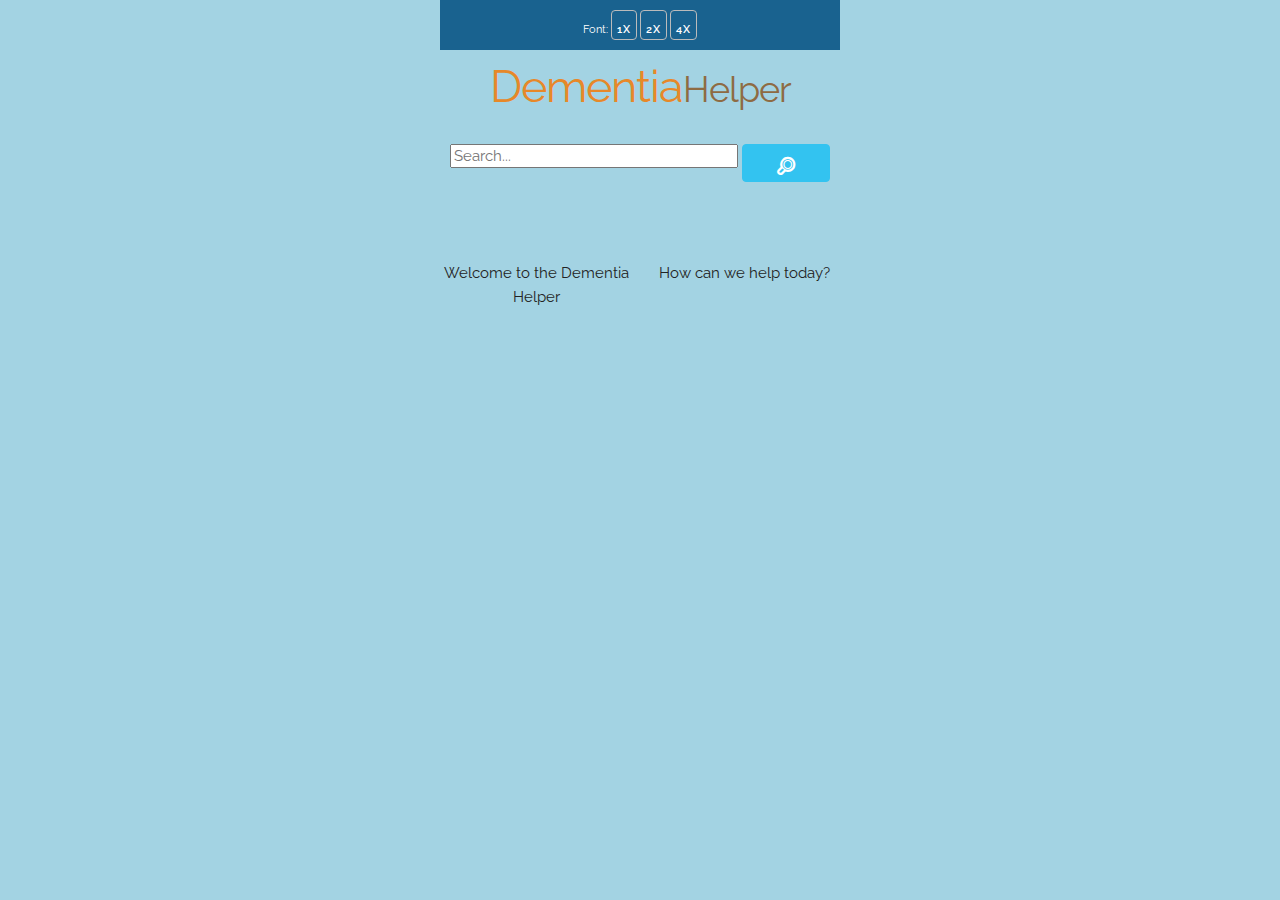
==== index.html @ f3bfcfc5 "initial" ====
<!DOCTYPE html>
<html lang="en">
<head>

  <!-- Basic Page Needs
  –––––––––––––––––––––––––––––––––––––––––––––––––– -->
  <meta charset="utf-8">
  <title>Dementia Helper</title>
  <meta name="description" content="">
  <meta name="author" content="">

  <!-- Mobile Specific Metas
  –––––––––––––––––––––––––––––––––––––––––––––––––– -->
  <meta name="viewport" content="width=device-width, initial-scale=1">

  <!-- ICONS
  –––––––––––––––––––––––––––––––––––––––––––––––––– -->
  <link rel="stylesheet" href="font/typicons.min.css">

  <!-- FONT
  –––––––––––––––––––––––––––––––––––––––––––––––––– -->
  <link href="//fonts.googleapis.com/css?family=Raleway:400,300,600" rel="stylesheet" type="text/css">

  <!-- CSS
  –––––––––––––––––––––––––––––––––––––––––––––––––– -->
  <link rel="stylesheet" href="css/normalize.css">
  <link rel="stylesheet" href="css/skeleton.css">
  <link rel="stylesheet" href="css/glide.css">
  <link rel="stylesheet" href="css/style.css">

  <!-- Favicon
  –––––––––––––––––––––––––––––––––––––––––––––––––– -->
  <link rel="icon" type="image/png" href="images/favicon.png">

</head>
<body>

  <!-- Primary Page Layout
  –––––––––––––––––––––––––––––––––––––––––––––––––– -->
  <div class="container">
    <div class="row font-access">
      <div class="twelve column">
          <span class="accent-text">Font: </span>
          <button class="menu-trigger">1x</button>
          <button>2x</button>
          <button>4x</button>
      </div>
    </div>

    <div class="row">
      <div class="twelve columns">
        <h1>Dementia<small>Helper</small></h1>
      </div>
    </div>

    <div class="search row">
      <div class="twelve columns">
        <input type="search" placeholder="Search..." />
        <button class="button-primary"><i class="typcn typcn-zoom-outline"></i> </button>
      </div>
    </div>

    <div class="row">
      <div class="twelve columns">
        <div class="slider">
          <ul class="slider__wrapper">
            <li class="slider__item"><img src="http://placehold.it/500x300" alt=""></li>
            <li class="slider__item"><img src="http://placehold.it/500x300" alt=""></li>
            <li class="slider__item"><img src="http://placehold.it/500x300" alt=""></li>
          </ul>
        </div>
      </div>
    </div>

    <div class="row">
      <div class="six columns">
        <p>Welcome to the Dementia Helper</p>
      </div>

      <div class="six columns">
        <p>How can we help today?</p>
      </div>
    </div>

    <nav id="menu">
      <ul>
        <li><a href="#" class="button Selected"><i class="typcn typcn-home"></i></a></li>
        <li><a href="services.html" class="button"><i class="typcn typcn-spanner"></i></a></li>
        <li><a href="" class="button"><i class="typcn typcn-phone"></i></a></li>
        <li><a href="" class="button"><i class="typcn typcn-info-large"></i></a></li>
      </ul>
    </nav>

  </div>

<!-- End Document
  –––––––––––––––––––––––––––––––––––––––––––––––––– -->

  <script src="http://code.jquery.com/jquery-1.9.1.min.js"></script>
  <script src="js/jquery.glide.min.js"></script>
  <script src="js/inits.js"></script>
</body>
</html>
---- font/typicons.min.css ----
@charset 'UTF-8';@font-face{font-family:'typicons';font-weight:normal;font-style:normal;src:url('typicons.eot');src:url('typicons.eot?#iefix') format('embedded-opentype'),url('typicons.woff') format('woff'),url('typicons.ttf') format('truetype'),url('typicons.svg#typicons') format('svg')}.typcn:before{font-family:'typicons';font-style:normal;font-weight:normal;speak:none;display:inline-block;text-decoration:inherit;width:1em;height:1em;font-size:1em;text-align:center;-webkit-font-smoothing:antialiased;font-smoothing:antialiased;text-rendering:optimizeLegibility}.typcn-adjust-brightness:before{content:'\e000'}.typcn-adjust-contrast:before{content:'\e001'}.typcn-anchor-outline:before{content:'\e002'}.typcn-anchor:before{content:'\e003'}.typcn-archive:before{content:'\e004'}.typcn-arrow-back-outline:before{content:'\e005'}.typcn-arrow-back:before{content:'\e006'}.typcn-arrow-down-outline:before{content:'\e007'}.typcn-arrow-down-thick:before{content:'\e008'}.typcn-arrow-down:before{content:'\e009'}.typcn-arrow-forward-outline:before{content:'\e00a'}.typcn-arrow-forward:before{content:'\e00b'}.typcn-arrow-left-outline:before{content:'\e00c'}.typcn-arrow-left-thick:before{content:'\e00d'}.typcn-arrow-left:before{content:'\e00e'}.typcn-arrow-loop-outline:before{content:'\e00f'}.typcn-arrow-loop:before{content:'\e010'}.typcn-arrow-maximise-outline:before{content:'\e011'}.typcn-arrow-maximise:before{content:'\e012'}.typcn-arrow-minimise-outline:before{content:'\e013'}.typcn-arrow-minimise:before{content:'\e014'}.typcn-arrow-move-outline:before{content:'\e015'}.typcn-arrow-move:before{content:'\e016'}.typcn-arrow-repeat-outline:before{content:'\e017'}.typcn-arrow-repeat:before{content:'\e018'}.typcn-arrow-right-outline:before{content:'\e019'}.typcn-arrow-right-thick:before{content:'\e01a'}.typcn-arrow-right:before{content:'\e01b'}.typcn-arrow-shuffle:before{content:'\e01c'}.typcn-arrow-sorted-down:before{content:'\e01d'}.typcn-arrow-sorted-up:before{content:'\e01e'}.typcn-arrow-sync-outline:before{content:'\e01f'}.typcn-arrow-sync:before{content:'\e020'}.typcn-arrow-unsorted:before{content:'\e021'}.typcn-arrow-up-outline:before{content:'\e022'}.typcn-arrow-up-thick:before{content:'\e023'}.typcn-arrow-up:before{content:'\e024'}.typcn-at:before{content:'\e025'}.typcn-attachment-outline:before{content:'\e026'}.typcn-attachment:before{content:'\e027'}.typcn-backspace-outline:before{content:'\e028'}.typcn-backspace:before{content:'\e029'}.typcn-battery-charge:before{content:'\e02a'}.typcn-battery-full:before{content:'\e02b'}.typcn-battery-high:before{content:'\e02c'}.typcn-battery-low:before{content:'\e02d'}.typcn-battery-mid:before{content:'\e02e'}.typcn-beaker:before{content:'\e02f'}.typcn-beer:before{content:'\e030'}.typcn-bell:before{content:'\e031'}.typcn-book:before{content:'\e032'}.typcn-bookmark:before{content:'\e033'}.typcn-briefcase:before{content:'\e034'}.typcn-brush:before{content:'\e035'}.typcn-business-card:before{content:'\e036'}.typcn-calculator:before{content:'\e037'}.typcn-calendar-outline:before{content:'\e038'}.typcn-calendar:before{content:'\e039'}.typcn-camera-outline:before{content:'\e03a'}.typcn-camera:before{content:'\e03b'}.typcn-cancel-outline:before{content:'\e03c'}.typcn-cancel:before{content:'\e03d'}.typcn-chart-area-outline:before{content:'\e03e'}.typcn-chart-area:before{content:'\e03f'}.typcn-chart-bar-outline:before{content:'\e040'}.typcn-chart-bar:before{content:'\e041'}.typcn-chart-line-outline:before{content:'\e042'}.typcn-chart-line:before{content:'\e043'}.typcn-chart-pie-outline:before{content:'\e044'}.typcn-chart-pie:before{content:'\e045'}.typcn-chevron-left-outline:before{content:'\e046'}.typcn-chevron-left:before{content:'\e047'}.typcn-chevron-right-outline:before{content:'\e048'}.typcn-chevron-right:before{content:'\e049'}.typcn-clipboard:before{content:'\e04a'}.typcn-cloud-storage:before{content:'\e04b'}.typcn-cloud-storage-outline:before{content:'\e054'}.typcn-code-outline:before{content:'\e04c'}.typcn-code:before{content:'\e04d'}.typcn-coffee:before{content:'\e04e'}.typcn-cog-outline:before{content:'\e04f'}.typcn-cog:before{content:'\e050'}.typcn-compass:before{content:'\e051'}.typcn-contacts:before{content:'\e052'}.typcn-credit-card:before{content:'\e053'}.typcn-css3:before{content:'\e055'}.typcn-database:before{content:'\e056'}.typcn-delete-outline:before{content:'\e057'}.typcn-delete:before{content:'\e058'}.typcn-device-desktop:before{content:'\e059'}.typcn-device-laptop:before{content:'\e05a'}.typcn-device-phone:before{content:'\e05b'}.typcn-device-tablet:before{content:'\e05c'}.typcn-directions:before{content:'\e05d'}.typcn-divide-outline:before{content:'\e05e'}.typcn-divide:before{content:'\e05f'}.typcn-document-add:before{content:'\e060'}.typcn-document-delete:before{content:'\e061'}.typcn-document-text:before{content:'\e062'}.typcn-document:before{content:'\e063'}.typcn-download-outline:before{content:'\e064'}.typcn-download:before{content:'\e065'}.typcn-dropbox:before{content:'\e066'}.typcn-edit:before{content:'\e067'}.typcn-eject-outline:before{content:'\e068'}.typcn-eject:before{content:'\e069'}.typcn-equals-outline:before{content:'\e06a'}.typcn-equals:before{content:'\e06b'}.typcn-export-outline:before{content:'\e06c'}.typcn-export:before{content:'\e06d'}.typcn-eye-outline:before{content:'\e06e'}.typcn-eye:before{content:'\e06f'}.typcn-feather:before{content:'\e070'}.typcn-film:before{content:'\e071'}.typcn-filter:before{content:'\e072'}.typcn-flag-outline:before{content:'\e073'}.typcn-flag:before{content:'\e074'}.typcn-flash-outline:before{content:'\e075'}.typcn-flash:before{content:'\e076'}.typcn-flow-children:before{content:'\e077'}.typcn-flow-merge:before{content:'\e078'}.typcn-flow-parallel:before{content:'\e079'}.typcn-flow-switch:before{content:'\e07a'}.typcn-folder-add:before{content:'\e07b'}.typcn-folder-delete:before{content:'\e07c'}.typcn-folder-open:before{content:'\e07d'}.typcn-folder:before{content:'\e07e'}.typcn-gift:before{content:'\e07f'}.typcn-globe-outline:before{content:'\e080'}.typcn-globe:before{content:'\e081'}.typcn-group-outline:before{content:'\e082'}.typcn-group:before{content:'\e083'}.typcn-headphones:before{content:'\e084'}.typcn-heart-full-outline:before{content:'\e085'}.typcn-heart-half-outline:before{content:'\e086'}.typcn-heart-outline:before{content:'\e087'}.typcn-heart:before{content:'\e088'}.typcn-home-outline:before{content:'\e089'}.typcn-home:before{content:'\e08a'}.typcn-html5:before{content:'\e08b'}.typcn-image-outline:before{content:'\e08c'}.typcn-image:before{content:'\e08d'}.typcn-infinity-outline:before{content:'\e08e'}.typcn-infinity:before{content:'\e08f'}.typcn-info-large-outline:before{content:'\e090'}.typcn-info-large:before{content:'\e091'}.typcn-info-outline:before{content:'\e092'}.typcn-info:before{content:'\e093'}.typcn-input-checked-outline:before{content:'\e094'}.typcn-input-checked:before{content:'\e095'}.typcn-key-outline:before{content:'\e096'}.typcn-key:before{content:'\e097'}.typcn-keyboard:before{content:'\e098'}.typcn-leaf:before{content:'\e099'}.typcn-lightbulb:before{content:'\e09a'}.typcn-link-outline:before{content:'\e09b'}.typcn-link:before{content:'\e09c'}.typcn-location-arrow-outline:before{content:'\e09d'}.typcn-location-arrow:before{content:'\e09e'}.typcn-location-outline:before{content:'\e09f'}.typcn-location:before{content:'\e0a0'}.typcn-lock-closed-outline:before{content:'\e0a1'}.typcn-lock-closed:before{content:'\e0a2'}.typcn-lock-open-outline:before{content:'\e0a3'}.typcn-lock-open:before{content:'\e0a4'}.typcn-mail:before{content:'\e0a5'}.typcn-map:before{content:'\e0a6'}.typcn-media-eject-outline:before{content:'\e0a7'}.typcn-media-eject:before{content:'\e0a8'}.typcn-media-fast-forward-outline:before{content:'\e0a9'}.typcn-media-fast-forward:before{content:'\e0aa'}.typcn-media-pause-outline:before{content:'\e0ab'}.typcn-media-pause:before{content:'\e0ac'}.typcn-media-play-outline:before{content:'\e0ad'}.typcn-media-play-reverse-outline:before{content:'\e0ae'}.typcn-media-play-reverse:before{content:'\e0af'}.typcn-media-play:before{content:'\e0b0'}.typcn-media-record-outline:before{content:'\e0b1'}.typcn-media-record:before{content:'\e0b2'}.typcn-media-rewind-outline:before{content:'\e0b3'}.typcn-media-rewind:before{content:'\e0b4'}.typcn-media-stop-outline:before{content:'\e0b5'}.typcn-media-stop:before{content:'\e0b6'}.typcn-message-typing:before{content:'\e0b7'}.typcn-message:before{content:'\e0b8'}.typcn-messages:before{content:'\e0b9'}.typcn-microphone-outline:before{content:'\e0ba'}.typcn-microphone:before{content:'\e0bb'}.typcn-minus-outline:before{content:'\e0bc'}.typcn-minus:before{content:'\e0bd'}.typcn-mortar-board:before{content:'\e0be'}.typcn-news:before{content:'\e0bf'}.typcn-notes-outline:before{content:'\e0c0'}.typcn-notes:before{content:'\e0c1'}.typcn-pen:before{content:'\e0c2'}.typcn-pencil:before{content:'\e0c3'}.typcn-phone-outline:before{content:'\e0c4'}.typcn-phone:before{content:'\e0c5'}.typcn-pi-outline:before{content:'\e0c6'}.typcn-pi:before{content:'\e0c7'}.typcn-pin-outline:before{content:'\e0c8'}.typcn-pin:before{content:'\e0c9'}.typcn-pipette:before{content:'\e0ca'}.typcn-plane-outline:before{content:'\e0cb'}.typcn-plane:before{content:'\e0cc'}.typcn-plug:before{content:'\e0cd'}.typcn-plus-outline:before{content:'\e0ce'}.typcn-plus:before{content:'\e0cf'}.typcn-point-of-interest-outline:before{content:'\e0d0'}.typcn-point-of-interest:before{content:'\e0d1'}.typcn-power-outline:before{content:'\e0d2'}.typcn-power:before{content:'\e0d3'}.typcn-printer:before{content:'\e0d4'}.typcn-puzzle-outline:before{content:'\e0d5'}.typcn-puzzle:before{content:'\e0d6'}.typcn-radar-outline:before{content:'\e0d7'}.typcn-radar:before{content:'\e0d8'}.typcn-refresh-outline:before{content:'\e0d9'}.typcn-refresh:before{content:'\e0da'}.typcn-rss-outline:before{content:'\e0db'}.typcn-rss:before{content:'\e0dc'}.typcn-scissors-outline:before{content:'\e0dd'}.typcn-scissors:before{content:'\e0de'}.typcn-shopping-bag:before{content:'\e0df'}.typcn-shopping-cart:before{content:'\e0e0'}.typcn-social-at-circular:before{content:'\e0e1'}.typcn-social-dribbble-circular:before{content:'\e0e2'}.typcn-social-dribbble:before{content:'\e0e3'}.typcn-social-facebook-circular:before{content:'\e0e4'}.typcn-social-facebook:before{content:'\e0e5'}.typcn-social-flickr-circular:before{content:'\e0e6'}.typcn-social-flickr:before{content:'\e0e7'}.typcn-social-github-circular:before{content:'\e0e8'}.typcn-social-github:before{content:'\e0e9'}.typcn-social-google-plus-circular:before{content:'\e0ea'}.typcn-social-google-plus:before{content:'\e0eb'}.typcn-social-instagram-circular:before{content:'\e0ec'}.typcn-social-instagram:before{content:'\e0ed'}.typcn-social-last-fm-circular:before{content:'\e0ee'}.typcn-social-last-fm:before{content:'\e0ef'}.typcn-social-linkedin-circular:before{content:'\e0f0'}.typcn-social-linkedin:before{content:'\e0f1'}.typcn-social-pinterest-circular:before{content:'\e0f2'}.typcn-social-pinterest:before{content:'\e0f3'}.typcn-social-skype-outline:before{content:'\e0f4'}.typcn-social-skype:before{content:'\e0f5'}.typcn-social-tumbler-circular:before{content:'\e0f6'}.typcn-social-tumbler:before{content:'\e0f7'}.typcn-social-twitter-circular:before{content:'\e0f8'}.typcn-social-twitter:before{content:'\e0f9'}.typcn-social-vimeo-circular:before{content:'\e0fa'}.typcn-social-vimeo:before{content:'\e0fb'}.typcn-social-youtube-circular:before{content:'\e0fc'}.typcn-social-youtube:before{content:'\e0fd'}.typcn-sort-alphabetically-outline:before{content:'\e0fe'}.typcn-sort-alphabetically:before{content:'\e0ff'}.typcn-sort-numerically-outline:before{content:'\e100'}.typcn-sort-numerically:before{content:'\e101'}.typcn-spanner-outline:before{content:'\e102'}.typcn-spanner:before{content:'\e103'}.typcn-spiral:before{content:'\e104'}.typcn-star-full-outline:before{content:'\e105'}.typcn-star-half-outline:before{content:'\e106'}.typcn-star-half:before{content:'\e107'}.typcn-star-outline:before{content:'\e108'}.typcn-star:before{content:'\e109'}.typcn-starburst-outline:before{content:'\e10a'}.typcn-starburst:before{content:'\e10b'}.typcn-stopwatch:before{content:'\e10c'}.typcn-support:before{content:'\e10d'}.typcn-tabs-outline:before{content:'\e10e'}.typcn-tag:before{content:'\e10f'}.typcn-tags:before{content:'\e110'}.typcn-th-large-outline:before{content:'\e111'}.typcn-th-large:before{content:'\e112'}.typcn-th-list-outline:before{content:'\e113'}.typcn-th-list:before{content:'\e114'}.typcn-th-menu-outline:before{content:'\e115'}.typcn-th-menu:before{content:'\e116'}.typcn-th-small-outline:before{content:'\e117'}.typcn-th-small:before{content:'\e118'}.typcn-thermometer:before{content:'\e119'}.typcn-thumbs-down:before{content:'\e11a'}.typcn-thumbs-ok:before{content:'\e11b'}.typcn-thumbs-up:before{content:'\e11c'}.typcn-tick-outline:before{content:'\e11d'}.typcn-tick:before{content:'\e11e'}.typcn-ticket:before{content:'\e11f'}.typcn-time:before{content:'\e120'}.typcn-times-outline:before{content:'\e121'}.typcn-times:before{content:'\e122'}.typcn-trash:before{content:'\e123'}.typcn-tree:before{content:'\e124'}.typcn-upload-outline:before{content:'\e125'}.typcn-upload:before{content:'\e126'}.typcn-user-add-outline:before{content:'\e127'}.typcn-user-add:before{content:'\e128'}.typcn-user-delete-outline:before{content:'\e129'}.typcn-user-delete:before{content:'\e12a'}.typcn-user-outline:before{content:'\e12b'}.typcn-user:before{content:'\e12c'}.typcn-vendor-android:before{content:'\e12d'}.typcn-vendor-apple:before{content:'\e12e'}.typcn-vendor-microsoft:before{content:'\e12f'}.typcn-video-outline:before{content:'\e130'}.typcn-video:before{content:'\e131'}.typcn-volume-down:before{content:'\e132'}.typcn-volume-mute:before{content:'\e133'}.typcn-volume-up:before{content:'\e134'}.typcn-volume:before{content:'\e135'}.typcn-warning-outline:before{content:'\e136'}.typcn-warning:before{content:'\e137'}.typcn-watch:before{content:'\e138'}.typcn-waves-outline:before{content:'\e139'}.typcn-waves:before{content:'\e13a'}.typcn-weather-cloudy:before{content:'\e13b'}.typcn-weather-downpour:before{content:'\e13c'}.typcn-weather-night:before{content:'\e13d'}.typcn-weather-partly-sunny:before{content:'\e13e'}.typcn-weather-shower:before{content:'\e13f'}.typcn-weather-snow:before{content:'\e140'}.typcn-weather-stormy:before{content:'\e141'}.typcn-weather-sunny:before{content:'\e142'}.typcn-weather-windy-cloudy:before{content:'\e143'}.typcn-weather-windy:before{content:'\e144'}.typcn-wi-fi-outline:before{content:'\e145'}.typcn-wi-fi:before{content:'\e146'}.typcn-wine:before{content:'\e147'}.typcn-world-outline:before{content:'\e148'}.typcn-world:before{content:'\e149'}.typcn-zoom-in-outline:before{content:'\e14a'}.typcn-zoom-in:before{content:'\e14b'}.typcn-zoom-out-outline:before{content:'\e14c'}.typcn-zoom-out:before{content:'\e14d'}.typcn-zoom-outline:before{content:'\e14e'}.typcn-zoom:before{content:'\e14f'}
---- css/skeleton.css ----
/*
* Skeleton V2.0.4
* Copyright 2014, Dave Gamache
* www.getskeleton.com
* Free to use under the MIT license.
* http://www.opensource.org/licenses/mit-license.php
* 12/29/2014
*/


/* Table of contents
––––––––––––––––––––––––––––––––––––––––––––––––––
- Grid
- Base Styles
- Typography
- Links
- Buttons
- Forms
- Lists
- Code
- Tables
- Spacing
- Utilities
- Clearing
- Media Queries
*/


/* Grid
–––––––––––––––––––––––––––––––––––––––––––––––––– */
.container {
  position: relative;
  width: 100%;
  max-width: 400px;
  margin: 0 auto;
  padding: 0; /* CHANGED */
  box-sizing: border-box; }
.column,
.columns {
  width: 100%;
  float: left;
  box-sizing: border-box; }

/* For devices larger than 400px */
@media (min-width: 400px) {
  .container {
    width: 100%;
    padding: 0; }
}

/* For devices larger than 550px */
@media (min-width: 550px) {
  .container {
    width: 80%; }
  .column,
  .columns {
    margin-left: 4%; }
  .column:first-child,
  .columns:first-child {
    margin-left: 0; }

  .one.column,
  .one.columns                    { width: 4.66666666667%; }
  .two.columns                    { width: 13.3333333333%; }
  .three.columns                  { width: 22%;            }
  .four.columns                   { width: 30.6666666667%; }
  .five.columns                   { width: 39.3333333333%; }
  .six.columns                    { width: 48%;            }
  .seven.columns                  { width: 56.6666666667%; }
  .eight.columns                  { width: 65.3333333333%; }
  .nine.columns                   { width: 74.0%;          }
  .ten.columns                    { width: 82.6666666667%; }
  .eleven.columns                 { width: 91.3333333333%; }
  .twelve.columns                 { width: 100%; margin-left: 0; }

  .one-third.column               { width: 30.6666666667%; }
  .two-thirds.column              { width: 65.3333333333%; }

  .one-half.column                { width: 48%; }

  /* Offsets */
  .offset-by-one.column,
  .offset-by-one.columns          { margin-left: 8.66666666667%; }
  .offset-by-two.column,
  .offset-by-two.columns          { margin-left: 17.3333333333%; }
  .offset-by-three.column,
  .offset-by-three.columns        { margin-left: 26%;            }
  .offset-by-four.column,
  .offset-by-four.columns         { margin-left: 34.6666666667%; }
  .offset-by-five.column,
  .offset-by-five.columns         { margin-left: 43.3333333333%; }
  .offset-by-six.column,
  .offset-by-six.columns          { margin-left: 52%;            }
  .offset-by-seven.column,
  .offset-by-seven.columns        { margin-left: 60.6666666667%; }
  .offset-by-eight.column,
  .offset-by-eight.columns        { margin-left: 69.3333333333%; }
  .offset-by-nine.column,
  .offset-by-nine.columns         { margin-left: 78.0%;          }
  .offset-by-ten.column,
  .offset-by-ten.columns          { margin-left: 86.6666666667%; }
  .offset-by-eleven.column,
  .offset-by-eleven.columns       { margin-left: 95.3333333333%; }

  .offset-by-one-third.column,
  .offset-by-one-third.columns    { margin-left: 34.6666666667%; }
  .offset-by-two-thirds.column,
  .offset-by-two-thirds.columns   { margin-left: 69.3333333333%; }

  .offset-by-one-half.column,
  .offset-by-one-half.columns     { margin-left: 52%; }

}


/* Base Styles
–––––––––––––––––––––––––––––––––––––––––––––––––– */
/* NOTE
html is set to 62.5% so that all the REM measurements throughout Skeleton
are based on 10px sizing. So basically 1.5rem = 15px :) */
html {
  font-size: 62.5%; }
body {
  font-size: 1.5em; /* currently ems cause chrome bug misinterpreting rems on body element */
  line-height: 1.6;
  font-weight: 400;
  font-family: "Raleway", "HelveticaNeue", "Helvetica Neue", Helvetica, Arial, sans-serif;
  color: #222; }


/* Typography
–––––––––––––––––––––––––––––––––––––––––––––––––– */
h1, h2, h3, h4, h5, h6 {
  margin-top: 0;
  margin-bottom: 2rem;
  font-weight: 300; }
h1 { font-size: 4.0rem; line-height: 1.2;  letter-spacing: -.1rem;}
h2 { font-size: 3.6rem; line-height: 1.25; letter-spacing: -.1rem; }
h3 { font-size: 3.0rem; line-height: 1.3;  letter-spacing: -.1rem; }
h4 { font-size: 2.4rem; line-height: 1.35; letter-spacing: -.08rem; }
h5 { font-size: 1.8rem; line-height: 1.5;  letter-spacing: -.05rem; }
h6 { font-size: 1.5rem; line-height: 1.6;  letter-spacing: 0; }

/* Larger than phablet */
@media (min-width: 550px) {
  h1 { font-size: 5.0rem; }
  h2 { font-size: 4.2rem; }
  h3 { font-size: 3.6rem; }
  h4 { font-size: 3.0rem; }
  h5 { font-size: 2.4rem; }
  h6 { font-size: 1.5rem; }
}

p {
  margin-top: 0; }


/* Links
–––––––––––––––––––––––––––––––––––––––––––––––––– */
a {
  color: #1EAEDB; }
a:hover {
  color: #0FA0CE; }


/* Buttons
–––––––––––––––––––––––––––––––––––––––––––––––––– */
.button,
button,
input[type="submit"],
input[type="reset"],
input[type="button"] {
  display: inline-block;
  height: 38px;
  padding: 0 30px;
  color: #555;
  text-align: center;
  font-size: 11px;
  font-weight: 600;
  line-height: 38px;
  letter-spacing: .1rem;
  text-transform: uppercase;
  text-decoration: none;
  white-space: nowrap;
  background-color: transparent;
  border-radius: 4px;
  border: 1px solid #bbb;
  cursor: pointer;
  box-sizing: border-box; }
.button:hover,
button:hover,
input[type="submit"]:hover,
input[type="reset"]:hover,
input[type="button"]:hover,
.button:focus,
button:focus,
input[type="submit"]:focus,
input[type="reset"]:focus,
input[type="button"]:focus {
  color: #333;
  border-color: #888;
  outline: 0; }
.button.button-primary,
button.button-primary,
input[type="submit"].button-primary,
input[type="reset"].button-primary,
input[type="button"].button-primary {
  color: #FFF;
  background-color: #33C3F0;
  border-color: #33C3F0; }
.button.button-primary:hover,
button.button-primary:hover,
input[type="submit"].button-primary:hover,
input[type="reset"].button-primary:hover,
input[type="button"].button-primary:hover,
.button.button-primary:focus,
button.button-primary:focus,
input[type="submit"].button-primary:focus,
input[type="reset"].button-primary:focus,
input[type="button"].button-primary:focus {
  color: #FFF;
  background-color: #1EAEDB;
  border-color: #1EAEDB; }


/* Forms
–––––––––––––––––––––––––––––––––––––––––––––––––– */
/*input[type="email"],
input[type="number"],
input[type="search"],
input[type="text"],
input[type="tel"],
input[type="url"],
input[type="password"],
textarea,
select {
  height: 38px;
  padding: 6px 10px; /* The 6px vertically centers text on FF, ignored by Webkit */
/*  background-color: #fff;
  border: 1px solid #D1D1D1;
  border-radius: 4px;
  box-shadow: none;
  box-sizing: border-box; }*/
/* Removes awkward default styles on some inputs for iOS */
/*input[type="email"],
input[type="number"],
input[type="search"],
input[type="text"],
input[type="tel"],
input[type="url"],
input[type="password"],
textarea {
  -webkit-appearance: none;
     -moz-appearance: none;
          appearance: none; }
textarea {
  min-height: 65px;
  padding-top: 6px;
  padding-bottom: 6px; }
input[type="email"]:focus,
input[type="number"]:focus,
input[type="search"]:focus,
input[type="text"]:focus,
input[type="tel"]:focus,
input[type="url"]:focus,
input[type="password"]:focus,
textarea:focus,
select:focus {
  border: 1px solid #33C3F0;
  outline: 0; }
label,
legend {
  display: block;
  margin-bottom: .5rem;
  font-weight: 600; }
fieldset {
  padding: 0;
  border-width: 0; }
input[type="checkbox"],
input[type="radio"] {
  display: inline; }
label > .label-body {
  display: inline-block;
  margin-left: .5rem;
  font-weight: normal; }
*/

/* Lists
–––––––––––––––––––––––––––––––––––––––––––––––––– */
ul {
  list-style: circle inside; }
ol {
  list-style: decimal inside; }
ol, ul {
  padding-left: 0;
  margin-top: 0; }
ul ul,
ul ol,
ol ol,
ol ul {
  margin: 1.5rem 0 1.5rem 3rem;
  font-size: 90%; }
li {
  margin-bottom: 1rem; }


/* Code
–––––––––––––––––––––––––––––––––––––––––––––––––– */
code {
  padding: .2rem .5rem;
  margin: 0 .2rem;
  font-size: 90%;
  white-space: nowrap;
  background: #F1F1F1;
  border: 1px solid #E1E1E1;
  border-radius: 4px; }
pre > code {
  display: block;
  padding: 1rem 1.5rem;
  white-space: pre; }


/* Tables
–––––––––––––––––––––––––––––––––––––––––––––––––– */
th,
td {
  padding: 12px 15px;
  text-align: left;
  border-bottom: 1px solid #E1E1E1; }
th:first-child,
td:first-child {
  padding-left: 0; }
th:last-child,
td:last-child {
  padding-right: 0; }


/* Spacing
–––––––––––––––––––––––––––––––––––––––––––––––––– */
button,
.button {
  margin-bottom: 1rem; }
textarea,
select,
fieldset {
  margin-bottom: 1.5rem; }
pre,
blockquote,
dl,
figure,
table,
p,
ul,
ol,
form {
  margin-bottom: 2.5rem; }


/* Utilities
–––––––––––––––––––––––––––––––––––––––––––––––––– */
.u-full-width {
  width: 100%;
  box-sizing: border-box; }
.u-max-full-width {
  max-width: 100%;
  box-sizing: border-box; }
.u-pull-right {
  float: right; }
.u-pull-left {
  float: left; }


/* Misc
–––––––––––––––––––––––––––––––––––––––––––––––––– */
hr {
  margin-top: 3rem;
  margin-bottom: 3.5rem;
  border-width: 0;
  border-top: 1px solid #E1E1E1; }


/* Clearing
–––––––––––––––––––––––––––––––––––––––––––––––––– */

/* Self Clearing Goodness */
.container:after,
.row:after,
.u-cf {
  content: "";
  display: table;
  clear: both; }


/* Media Queries
–––––––––––––––––––––––––––––––––––––––––––––––––– */
/*
Note: The best way to structure the use of media queries is to create the queries
near the relevant code. For example, if you wanted to change the styles for buttons
on small devices, paste the mobile query code up in the buttons section and style it
there.
*/


/* Larger than mobile */
@media (min-width: 400px) {}

/* Larger than phablet (also point when grid becomes active) */
@media (min-width: 550px) {}

/* Larger than tablet */
@media (min-width: 750px) {}

/* Larger than desktop */
@media (min-width: 1000px) {}

/* Larger than Desktop HD */
@media (min-width: 1200px) {}
---- css/style.css ----
body {
	background-color: #A3D3E3;
}

@font-face {
  font-family: 'typicons';
  src: url("../font/typicons.eot");
  src: url("../font/typicons.eot?#iefix") format('embedded-opentype'),
       url("../font/typicons.woff") format('woff'),
       url("../font/typicons.ttf") format('truetype'),
       url("../font/typicons.svg#typicons") format('svg');
  font-weight: normal;
  font-style: normal;
}

ul { 
	list-style: none;
}

li {
	margin-bottom: 0;
}

a {
	text-decoration: none;
}

button .typcn {
	font-size: 26px;
}

.column, .columns {
	text-align: center;
	margin-top: 10px;
}

.six {
	margin-bottom: 60px;
}

.font-access {
	font-size: 70%;
	color: white;
	background-color: #19628F;

}

.font-access button {
	color: white;
	padding: 0 5px;
	height: 30px;
}

input[type="search"]{
	vertical-align: top;
	width: 70%;
}

.bottomnav {
	width: 100%;
	margin: auto;
	background-color: #19628F;
	position: fixed;
	bottom: 0;
	left: 0;
}

.bottomnav a {
	color: white;
}

.slider img {
	max-width:100%;
}

h1 {
	color: #E78829;
	font-size: 4.5rem;
	font-weight: 400;
}

h1 small {
	color: #8E6B43;
}

h1 small i {
	font-size: 5rem;
}

#helplines th {
	background-color: #E78829;
	padding-left: 5px;
}

#helplines td {
	background-color: rgba(142, 107, 67, 0.2);
	padding-left: 5px;
}

#jPanelMenu-menu ul {
	background-color: #3b3b3b;
	border-bottom: 1px solid #484848;
}

#jPanelMenu-menu li a {
	display: block;
	padding: 10px;
	font-size: 2.4rem;
	text-shadow: 0 -1px 2px #222;
  	color: #f7f7f7;
  	background: -moz-linear-gradient(top,  rgba(255,255,255,0.2) 0%, rgba(255,255,255,0) 100%); /* FF3.6+ */
	background: -webkit-gradient(linear, left top, left bottom, color-stop(0%,rgba(255,255,255,0.2)), color-stop(100%,rgba(255,255,255,0))); /* Chrome,Safari4+ */
	background: -webkit-linear-gradient(top,  rgba(255,255,255,0.2) 0%,rgba(255,255,255,0) 100%); /* Chrome10+,Safari5.1+ */
	background: -o-linear-gradient(top,  rgba(255,255,255,0.2) 0%,rgba(255,255,255,0) 100%); /* Opera 11.10+ */
	background: -ms-linear-gradient(top,  rgba(255,255,255,0.2) 0%,rgba(255,255,255,0) 100%); /* IE10+ */
	background: linear-gradient(to bottom,  rgba(255,255,255,0.2) 0%,rgba(255,255,255,0) 100%); /* W3C */
	filter: progid:DXImageTransform.Microsoft.gradient( startColorstr='#33ffffff', endColorstr='#00ffffff',GradientType=0 ); /* IE6-9 */
}
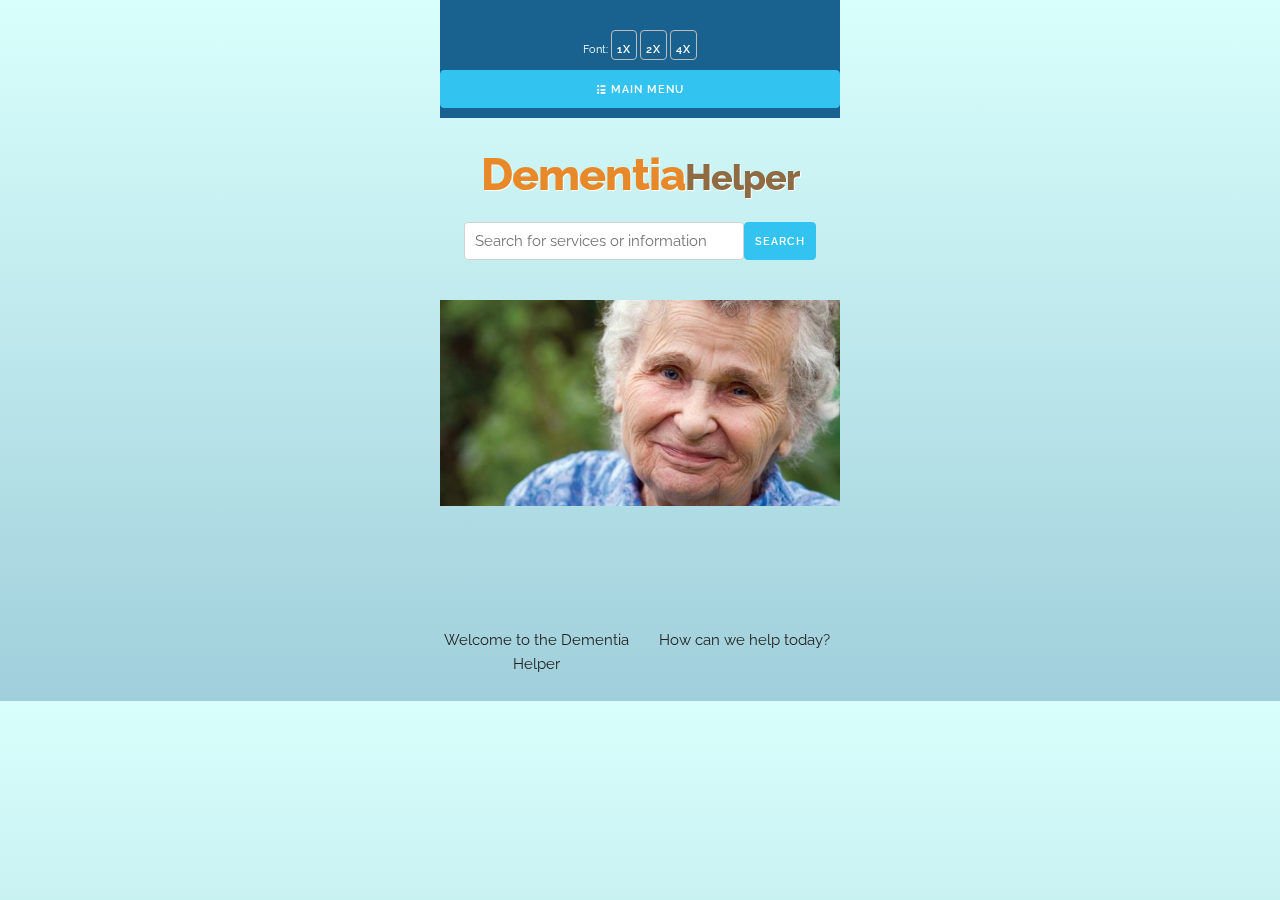
==== commit c1b1095e: "off-canvas menu, rearranged elements between pages" ====
--- a/index.html
+++ b/index.html
@@ -41,22 +41,18 @@
     <div class="row font-access">
       <div class="twelve column">
           <span class="accent-text">Font: </span>
-          <button class="menu-trigger">1x</button>
+          <button>1x</button>
           <button>2x</button>
           <button>4x</button>
+          <a href="" class="button button-primary menu-trigger"><i class="typcn typcn-th-list"></i> Main Menu</a>
+
       </div>
     </div>
 
     <div class="row">
       <div class="twelve columns">
-        <h1>Dementia<small>Helper</small></h1>
-      </div>
-    </div>
-
-    <div class="search row">
-      <div class="twelve columns">
-        <input type="search" placeholder="Search..." />
-        <button class="button-primary"><i class="typcn typcn-zoom-outline"></i> </button>
+        <h1 class="pageHeader">Dementia<small>Helper</small></h1>
+        <span id="search"><input type="search" placeholder="Search for services or information" /><a class="searchbtn button button-primary" href="">Search</a></span>
       </div>
     </div>
 
@@ -64,9 +60,10 @@
       <div class="twelve columns">
         <div class="slider">
           <ul class="slider__wrapper">
-            <li class="slider__item"><img src="http://placehold.it/500x300" alt=""></li>
-            <li class="slider__item"><img src="http://placehold.it/500x300" alt=""></li>
-            <li class="slider__item"><img src="http://placehold.it/500x300" alt=""></li>
+            <li class="slider__item"><img src="images/dementia1.jpg" alt=""></li>
+            <li class="slider__item"><img src="images/dementia2.jpg" alt=""></li>
+            <li class="slider__item"><img src="images/dementia3.jpg" alt=""></li>
+            <li class="slider__item"><img src="images/dementia4.jpg" alt=""></li>
           </ul>
         </div>
       </div>
@@ -84,13 +81,26 @@
 
     <nav id="menu">
       <ul>
-        <li><a href="#" class="button Selected"><i class="typcn typcn-home"></i></a></li>
-        <li><a href="services.html" class="button"><i class="typcn typcn-spanner"></i></a></li>
-        <li><a href="" class="button"><i class="typcn typcn-phone"></i></a></li>
-        <li><a href="" class="button"><i class="typcn typcn-info-large"></i></a></li>
+        <li><a href="index.html"><img src="images/logo.png" alt=""></a></li>
+        <li><a href="#">Home</a></li>
+        <li>
+          <a href="services.html"> Services</a>
+          <ul>
+            <li><a href="services.html#info">Information Prescriptions</a></li>
+            <li><a href="services.html#homev">Home Visits</a></li>
+          </ul>
+        </li>
+        <li>
+          <a href="contact.html"> Contact</a>
+          <ul>
+            <li><a href="contact.html#helplines">Helplines</a></li>
+            <li><a href="contact.html#email">E-mail Us</a></li>
+            <li><a href="contact.html#localsupport">Local Support</a></li>
+          </ul>
+        </li>
+        <li><a href=""> FAQ</a></li>
       </ul>
     </nav>
-
   </div>
 
 <!-- End Document
--- a/css/style.css
+++ b/css/style.css
@@ -1,6 +1,14 @@
 body {
-	background-color: #A3D3E3;
-}
+	background: rgba(217,255,252,1);
+	background: -moz-linear-gradient(top, rgba(217,255,252,1) 0%, rgba(160,207,219,1) 100%);
+	background: -webkit-gradient(left top, left bottom, color-stop(0%, rgba(217,255,252,1)), color-stop(100%, rgba(160,207,219,1)));
+	background: -webkit-linear-gradient(top, rgba(217,255,252,1) 0%, rgba(160,207,219,1) 100%);
+	background: -o-linear-gradient(top, rgba(217,255,252,1) 0%, rgba(160,207,219,1) 100%);
+	background: -ms-linear-gradient(top, rgba(217,255,252,1) 0%, rgba(160,207,219,1) 100%);
+	background: linear-gradient(to bottom, rgba(217,255,252,1) 0%, rgba(160,207,219,1) 100%);
+	filter: progid:DXImageTransform.Microsoft.gradient( startColorstr='#d9fffc', endColorstr='#a0cfdb', GradientType=0 );
+}
+
 
 @font-face {
   font-family: 'typicons';
@@ -31,11 +39,11 @@
 
 .column, .columns {
 	text-align: center;
-	margin-top: 10px;
-}
-
-.six {
-	margin-bottom: 60px;
+	margin-top: 30px;
+}
+
+.menu-trigger {
+	width: 100%;
 }
 
 .font-access {
@@ -56,17 +64,8 @@
 	width: 70%;
 }
 
-.bottomnav {
-	width: 100%;
-	margin: auto;
-	background-color: #19628F;
-	position: fixed;
-	bottom: 0;
-	left: 0;
-}
-
-.bottomnav a {
-	color: white;
+.searchbtn {
+	padding: 0 10px;
 }
 
 .slider img {
@@ -76,7 +75,8 @@
 h1 {
 	color: #E78829;
 	font-size: 4.5rem;
-	font-weight: 400;
+	font-weight: 800;
+	text-shadow: 1px 1px 1px white;
 }
 
 h1 small {
@@ -85,6 +85,11 @@
 
 h1 small i {
 	font-size: 5rem;
+}
+
+#helplines {
+	margin: auto;
+	width: 95%;
 }
 
 #helplines th {
@@ -97,15 +102,42 @@
 	padding-left: 5px;
 }
 
+.jPanelMenu-panel {
+	-moz-box-shadow: 0 0 25px #222;
+  	-webkit-box-shadow: 0 0 25px #222;
+  	box-shadow: 0 0 25px #222;
+}
+
 #jPanelMenu-menu ul {
 	background-color: #3b3b3b;
+}
+
+#jPanelMenu-menu li {
+	text-align: center;
+}
+
+#jPanelMenu-menu a:focus {
+	background-color: #259D8F;
+	color: black;
+}
+
+#jPanelMenu-menu ul ul {
+	margin: 1.5rem 3rem;
+}
+
+#jPanelMenu-menu li > ul > li > a {
+	color: #EDE9E3;
+	padding: 10px;
+	margin-bottom: 20px;
+	display: block; 
+	border: 2px solid #259D8F;
+}
+
+#jPanelMenu-menu > ul > li > a {
 	border-bottom: 1px solid #484848;
-}
-
-#jPanelMenu-menu li a {
-	display: block;
+	display: block; 
 	padding: 10px;
-	font-size: 2.4rem;
+	font-size: 2rem;
 	text-shadow: 0 -1px 2px #222;
   	color: #f7f7f7;
   	background: -moz-linear-gradient(top,  rgba(255,255,255,0.2) 0%, rgba(255,255,255,0) 100%); /* FF3.6+ */
@@ -115,4 +147,177 @@
 	background: -ms-linear-gradient(top,  rgba(255,255,255,0.2) 0%,rgba(255,255,255,0) 100%); /* IE10+ */
 	background: linear-gradient(to bottom,  rgba(255,255,255,0.2) 0%,rgba(255,255,255,0) 100%); /* W3C */
 	filter: progid:DXImageTransform.Microsoft.gradient( startColorstr='#33ffffff', endColorstr='#00ffffff',GradientType=0 ); /* IE6-9 */
+}
+
+#jPanelMenu-menu img {
+	max-width: 100%;
+}
+
+#jPanelMenu-menu input {
+	width:90%;
+	margin: 10px auto;
+}
+
+
+
+/* INPUT FIELDS */
+
+input[type="search"] {
+	height: 38px;
+	padding: 6px 10px; /* The 6px vertically centers text on FF, ignored by Webkit */
+	background-color: #fff;
+	border: 1px solid #D1D1D1;
+	border-radius: 4px;
+	box-shadow: none;
+	box-sizing: border-box;
+  	-webkit-appearance: none;
+    -moz-appearance: none;
+    appearance: none;
+}
+
+input[type="search"]:focus {
+  	border: 1px solid #33C3F0;
+  	outline: 0;
+}
+
+.input {
+	position: relative;
+	z-index: 1;
+	display: inline-block;
+	margin: 1em;
+	max-width: 400px;
+	width: calc(90% - 2em);
+	vertical-align: top;
+}
+
+.input__field {
+	position: relative;
+	display: block;
+	float: right;
+	padding: 0.8em;
+	width: 60%;
+	border: none;
+	border-radius: 0;
+	background: #f0f0f0;
+	color: #aaa;
+	font-weight: bold;
+	font-family: "Helvetica Neue", Helvetica, Arial, sans-serif;
+	-webkit-appearance: none; /* for box shadows to show on iOS */
+}
+
+.input__field:focus {
+	outline: none;
+}
+
+.input__label {
+	display: inline-block;
+	float: right;
+	padding: 0 1em;
+	width: 40%;
+	color: #6a7989;
+	font-weight: bold;
+	font-size: 70.25%;
+	-webkit-font-smoothing: antialiased;
+    -moz-osx-font-smoothing: grayscale;
+	-webkit-touch-callout: none;
+	-webkit-user-select: none;
+	-khtml-user-select: none;
+	-moz-user-select: none;
+	-ms-user-select: none;
+	user-select: none;
+}
+
+.input__label-content {
+	position: relative;
+	display: block;
+	padding: 1.6em 0;
+	width: 100%;
+}
+
+.graphic {
+	position: absolute;
+	top: 0;
+	left: 0;
+	fill: none;
+}
+
+.icon {
+	color: #ddd;
+	font-size: 150%;
+}
+
+/* Yoko */
+.input__field--yoko {
+	z-index: 10;
+	width: 100%;
+	background: transparent;
+	color: #f5f5f5;
+	opacity: 0;
+	-webkit-transition: opacity 0.3s;
+	transition: opacity 0.3s;
+}
+
+.input__label--yoko {
+	position: relative;
+	width: 100%;
+	color: #19628F;
+	text-align: left;
+}
+
+.input__label--yoko::before {
+	content: '';
+	position: absolute;
+	bottom: 100%;
+	left: 0;
+	width: 100%;
+	height: 4em;
+	background: #c5564a;
+	-webkit-transform: perspective(1000px) rotate3d(1, 0, 0, 90deg);
+	transform: perspective(1000px) rotate3d(1, 0, 0, 90deg);
+	-webkit-transform-origin: 50% 100%;
+	transform-origin: 50% 100%;
+	-webkit-transition: -webkit-transform 0.3s;
+	transition: transform 0.3s;
+}
+
+.input__label--yoko::after {
+	content: '';
+	position: absolute;
+	top: 0;
+	left: 0;
+	width: 100%;
+	height: 0.25em;
+	background: #ad473c;
+	-webkit-transform-origin: 50% 0%;
+	transform-origin: 50% 0%;
+	-webkit-transition: -webkit-transform 0.3s;
+	transition: transform 0.3s;
+}
+
+.input__label-content--yoko {
+	padding: 0.75em 0;
+}
+
+.input__field--yoko:focus,
+.input--filled .input__field--yoko {
+	opacity: 1;
+	-webkit-transition-delay: 0.3s;
+	transition-delay: 0.3s;
+}
+
+.input__field--yoko:focus + .input__label--yoko::before,
+.input--filled .input__label--yoko::before {
+	-webkit-transform: perspective(1000px) rotate3d(1, 0, 0, 0deg);
+	transform: perspective(1000px) rotate3d(1, 0, 0, 0deg);
+}
+
+.input__field--yoko:focus + .input__label--yoko,
+.input--filled .input__label--yoko {
+	pointer-events: none;
+}
+
+.input__field--yoko:focus + .input__label--yoko::after,
+.input--filled .input__label--yoko::after {
+	-webkit-transform: perspective(1000px) rotate3d(1, 0, 0, -90deg);
+	transform: perspective(1000px) rotate3d(1, 0, 0, -90deg);
 }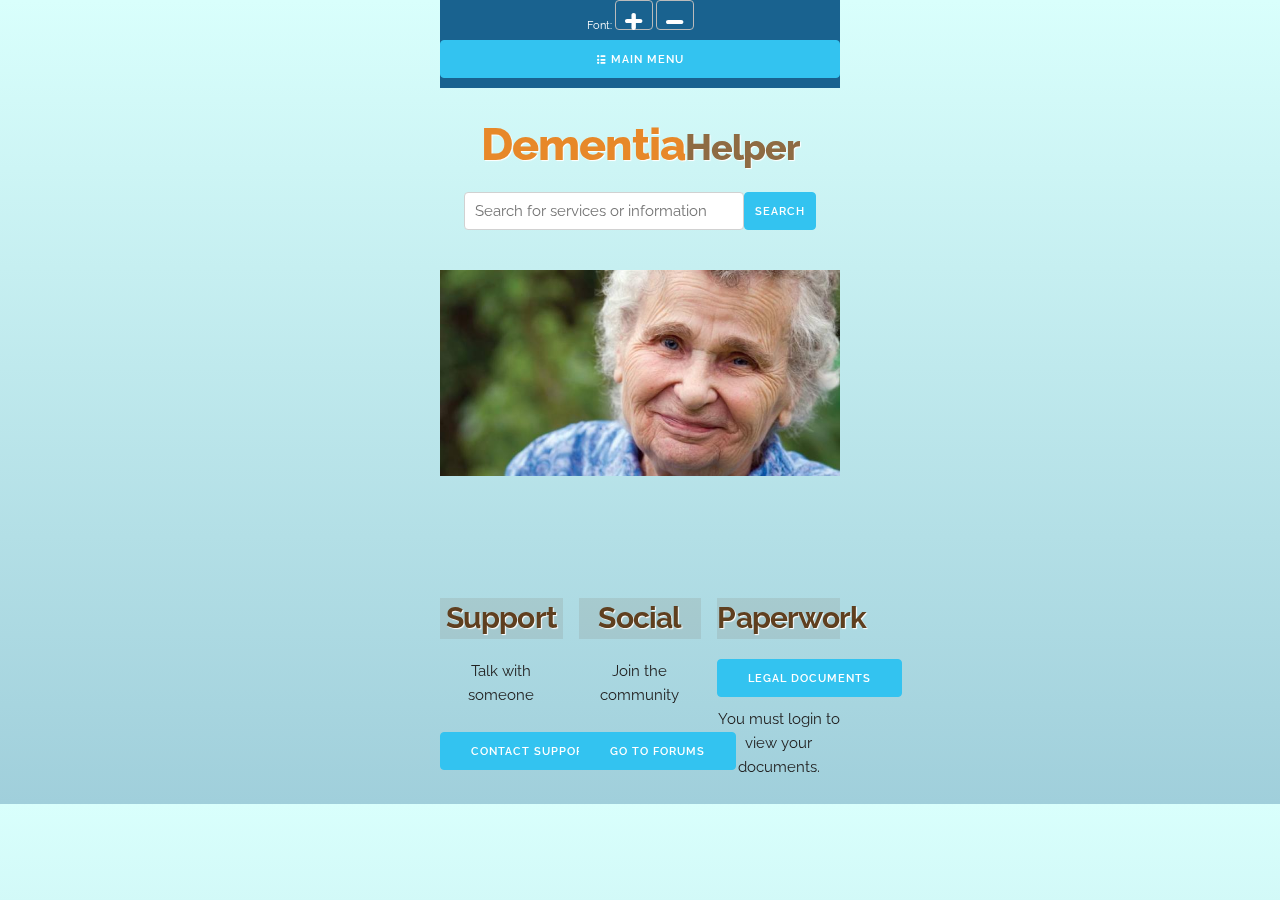
==== commit 99241363: "updated homepage" ====
--- a/index.html
+++ b/index.html
@@ -39,13 +39,12 @@
   –––––––––––––––––––––––––––––––––––––––––––––––––– -->
   <div class="container">
     <div class="row font-access">
-      <div class="twelve column">
+      <div id="fontsize" class="twelve column">
           <span class="accent-text">Font: </span>
-          <button>1x</button>
-          <button>2x</button>
-          <button>4x</button>
+          <span class="font-size">
+          <button><i class="typcn typcn-plus"></i></button>
+          <button><i class="typcn typcn-minus"></i></button></span>
           <a href="" class="button button-primary menu-trigger"><i class="typcn typcn-th-list"></i> Main Menu</a>
-
       </div>
     </div>
 
@@ -70,18 +69,29 @@
     </div>
 
     <div class="row">
-      <div class="six columns">
-        <p>Welcome to the Dementia Helper</p>
+      <div class="four columns">
+        <h4>Support</h4>
+        <p>Talk with someone</p>
+        <a href="" class="button button-primary">Contact Support</a>
+      </div>
+      <div class="four columns">
+        <h4>Social</h4>
+        <p>Join the community</p>
+        <a href="" class="button button-primary">Go to Forums</a>
       </div>
 
-      <div class="six columns">
-        <p>How can we help today?</p>
+      <div class="four columns">
+        <h4>Paperwork</h4>
+
+        <a href="" class="button button-primary">Legal Documents</a>
+        <p>You must login to view your documents.</p>
       </div>
+
     </div>
 
     <nav id="menu">
       <ul>
-        <li><a href="index.html"><img src="images/logo.png" alt=""></a></li>
+        <a href="index.html"><img src="images/logo.png" alt=""></a>
         <li><a href="#">Home</a></li>
         <li>
           <a href="services.html"> Services</a>
--- a/css/style.css
+++ b/css/style.css
@@ -42,6 +42,10 @@
 	margin-top: 30px;
 }
 
+#fontsize {
+	margin-top: 0;
+}
+
 .menu-trigger {
 	width: 100%;
 }
@@ -50,7 +54,6 @@
 	font-size: 70%;
 	color: white;
 	background-color: #19628F;
-
 }
 
 .font-access button {
@@ -87,6 +90,13 @@
 	font-size: 5rem;
 }
 
+h2,h3,h4,h5,h6 {
+	color: #5F3F1F;
+	font-weight: bold;
+	text-shadow: 1px 1px 1px white;
+	background-color: rgba(95, 63, 31, 0.1);
+}
+
 #helplines {
 	margin: auto;
 	width: 95%;
@@ -106,6 +116,8 @@
 	-moz-box-shadow: 0 0 25px #222;
   	-webkit-box-shadow: 0 0 25px #222;
   	box-shadow: 0 0 25px #222;
+
+  	min-height: 100%;
 }
 
 #jPanelMenu-menu ul {
@@ -114,6 +126,8 @@
 
 #jPanelMenu-menu li {
 	text-align: center;
+	margin: 10px auto;
+	width: 90%;
 }
 
 #jPanelMenu-menu a:focus {
@@ -125,7 +139,7 @@
 	margin: 1.5rem 3rem;
 }
 
-#jPanelMenu-menu li > ul > li > a {
+#jPanelMenu-menu li > ul > li > a { /* nested list items */
 	color: #EDE9E3;
 	padding: 10px;
 	margin-bottom: 20px;
@@ -133,8 +147,8 @@
 	border: 2px solid #259D8F;
 }
 
-#jPanelMenu-menu > ul > li > a {
-	border-bottom: 1px solid #484848;
+#jPanelMenu-menu > ul > li > a { /* list items */
+	border: 2px solid #259D8F;
 	display: block; 
 	padding: 10px;
 	font-size: 2rem;
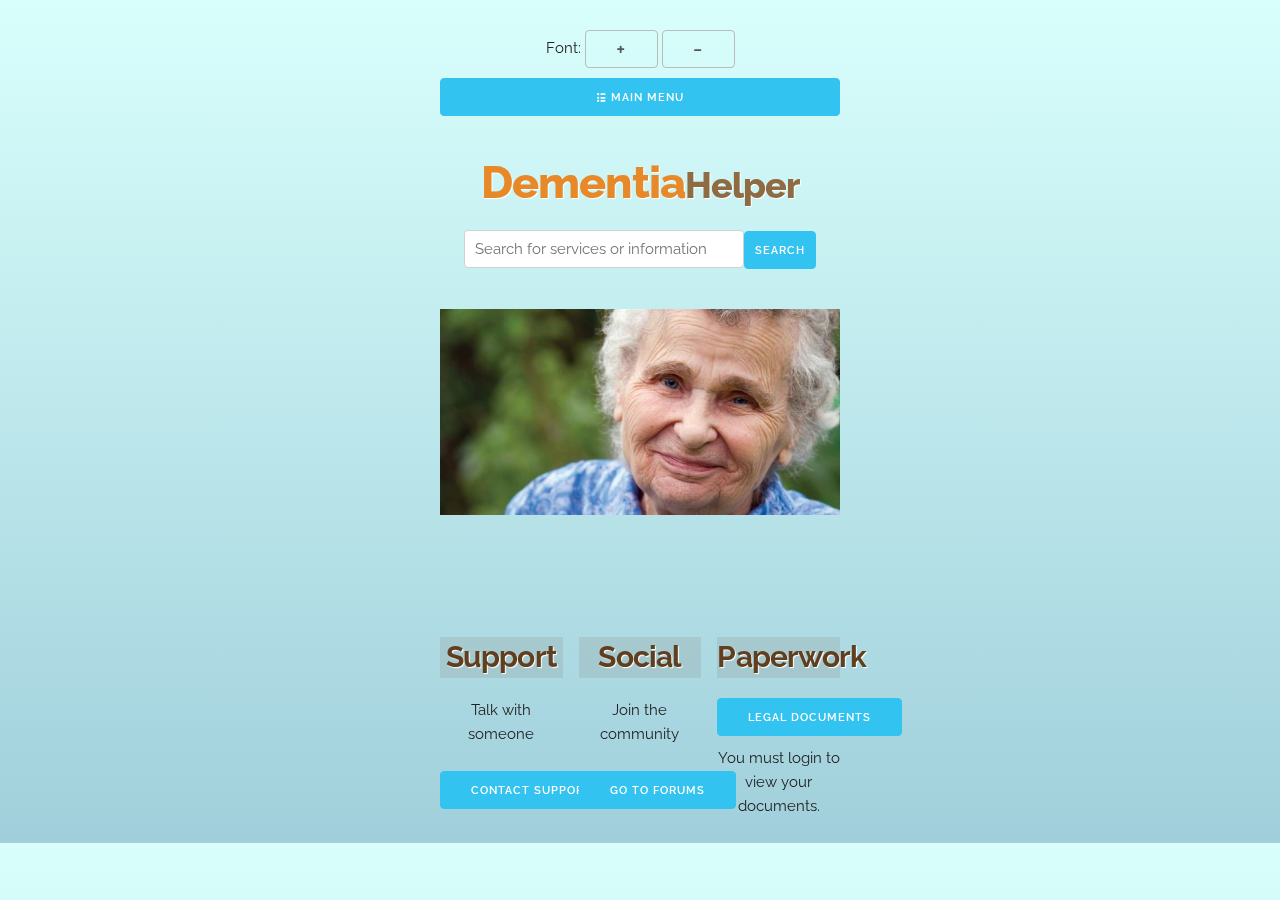
==== commit aa94e7d1: "added font size increase and decrease functionality, organized css" ====
--- a/index.html
+++ b/index.html
@@ -37,14 +37,15 @@
 
   <!-- Primary Page Layout
   –––––––––––––––––––––––––––––––––––––––––––––––––– -->
-  <div class="container">
-    <div class="row font-access">
-      <div id="fontsize" class="twelve column">
+
+  <div class="container" id="content">
+    <div class="row">
+      <div id="fontlinks" class="twelve column">
           <span class="accent-text">Font: </span>
           <span class="font-size">
-          <button><i class="typcn typcn-plus"></i></button>
-          <button><i class="typcn typcn-minus"></i></button></span>
-          <a href="" class="button button-primary menu-trigger"><i class="typcn typcn-th-list"></i> Main Menu</a>
+            <a href="#" id="incfont" class="font button"><i class="typcn typcn-plus"></i></a>
+            <a href="#" id="decfont" class="font button"><i class="typcn typcn-minus"></i></a></span>
+            <a href="" class="button button-primary menu-trigger"><i class="typcn typcn-th-list"></i> Main Menu</a>
       </div>
     </div>
 
--- a/css/style.css
+++ b/css/style.css
@@ -33,48 +33,6 @@
 	text-decoration: none;
 }
 
-button .typcn {
-	font-size: 26px;
-}
-
-.column, .columns {
-	text-align: center;
-	margin-top: 30px;
-}
-
-#fontsize {
-	margin-top: 0;
-}
-
-.menu-trigger {
-	width: 100%;
-}
-
-.font-access {
-	font-size: 70%;
-	color: white;
-	background-color: #19628F;
-}
-
-.font-access button {
-	color: white;
-	padding: 0 5px;
-	height: 30px;
-}
-
-input[type="search"]{
-	vertical-align: top;
-	width: 70%;
-}
-
-.searchbtn {
-	padding: 0 10px;
-}
-
-.slider img {
-	max-width:100%;
-}
-
 h1 {
 	color: #E78829;
 	font-size: 4.5rem;
@@ -95,6 +53,32 @@
 	font-weight: bold;
 	text-shadow: 1px 1px 1px white;
 	background-color: rgba(95, 63, 31, 0.1);
+}
+
+button .typcn {
+	font-size: 26px;
+}
+
+.column, .columns {
+	text-align: center;
+	margin-top: 30px;
+}
+
+#fontsize {
+	margin-top: 0;
+}
+
+.menu-trigger {
+	width: 100%;
+}
+
+.searchbtn {
+	padding: 0 10px;
+}
+
+/* JS Slider */
+.slider img {
+	max-width:100%;
 }
 
 #helplines {
@@ -174,9 +158,10 @@
 
 
 
-/* INPUT FIELDS */
+/* INPUT FIELDS STYLES */
 
 input[type="search"] {
+	width: 70%;
 	height: 38px;
 	padding: 6px 10px; /* The 6px vertically centers text on FF, ignored by Webkit */
 	background-color: #fff;
@@ -248,18 +233,6 @@
 	width: 100%;
 }
 
-.graphic {
-	position: absolute;
-	top: 0;
-	left: 0;
-	fill: none;
-}
-
-.icon {
-	color: #ddd;
-	font-size: 150%;
-}
-
 /* Yoko */
 .input__field--yoko {
 	z-index: 10;
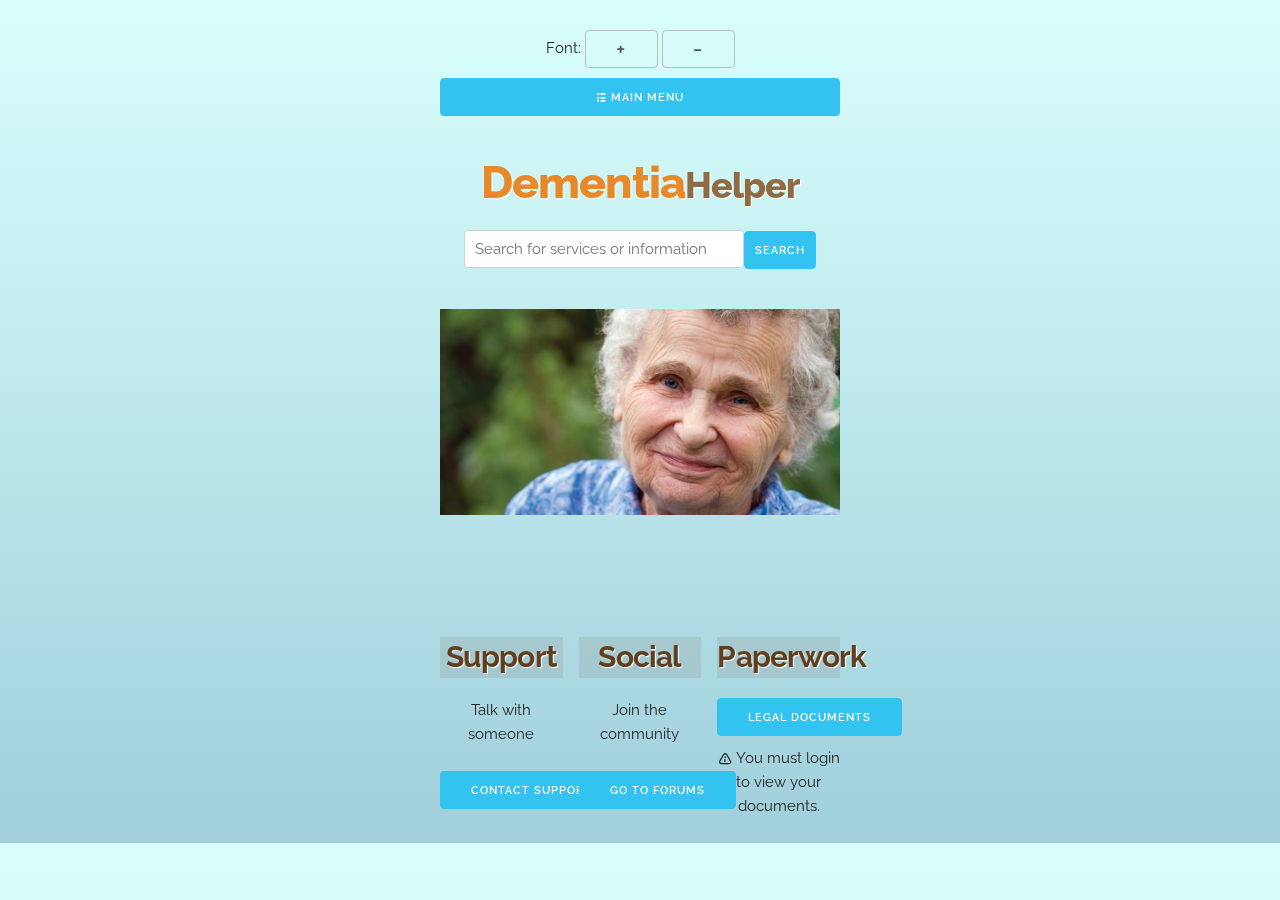
==== commit 25c17109: "final" ====
--- a/index.html
+++ b/index.html
@@ -85,7 +85,7 @@
         <h4>Paperwork</h4>
 
         <a href="" class="button button-primary">Legal Documents</a>
-        <p>You must login to view your documents.</p>
+        <p><i class="typcn typcn-info-outline"></i> You must login to view your documents.</p>
       </div>
 
     </div>
@@ -106,7 +106,6 @@
           <ul>
             <li><a href="contact.html#helplines">Helplines</a></li>
             <li><a href="contact.html#email">E-mail Us</a></li>
-            <li><a href="contact.html#localsupport">Local Support</a></li>
           </ul>
         </li>
         <li><a href=""> FAQ</a></li>
